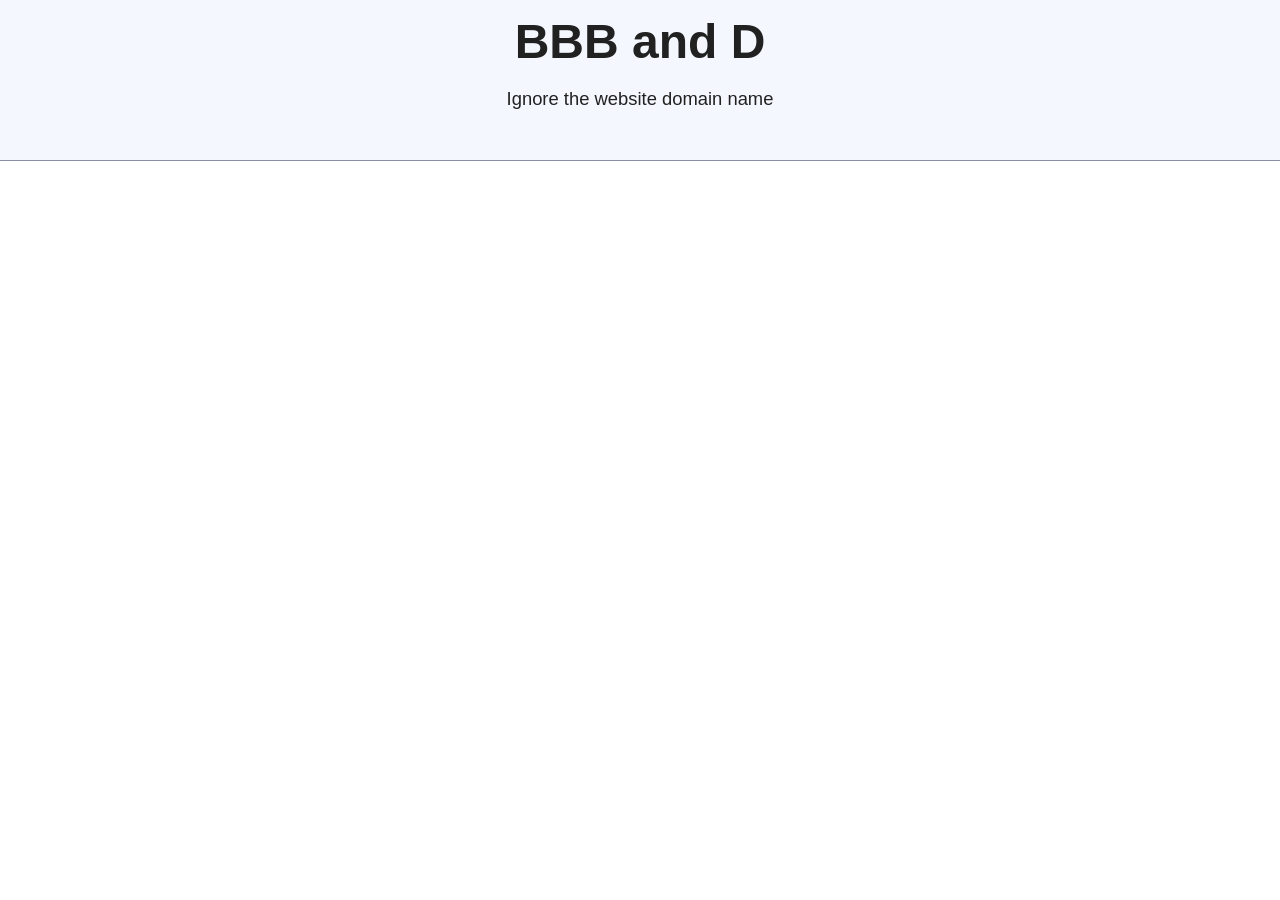
==== index.html @ 8edf805b "Initial commit" ====
<!DOCTYPE HTML>
<html>
  <head>
    <title>BBB and D online</title>
    <link rel="stylesheet" href="home.css">
  </head>
  <body>
    <header>
      <h1>BBB and D</h1>
      <p>Ignore the website domain name</p>
    </header>

  </body>
</html>
---- home.css ----
:root{--sans-font:-apple-system, BlinkMacSystemFont, "Avenir Next", Avenir, "Nimbus Sans L", Roboto, "Noto Sans", "Segoe UI", Arial, Helvetica, "Helvetica Neue", sans-serif;--serif-font:ui-serif, Georgia, Cambria, "Times New Roman", Times, serif;--mono-font:Consolas, Menlo, Monaco, "Andale Mono", "Ubuntu Mono", monospace;--standard-border-radius:5px;--border-width:1px;--bg:#fff;--accent-bg:#f5f7ff;--text:#212121;--text-light:#585858;--border:#898ea4;--accent:#0d47a1;--accent-hover:#1266e2;--accent-text:var(--bg);--code:#d81b60;--preformatted:#444;--marked:#fd3;--disabled:#efefef}@media (prefers-color-scheme:dark){:root{color-scheme:dark;--bg:#212121;--accent-bg:#2b2b2b;--text:#dcdcdc;--text-light:#ababab;--accent:#ffb300;--accent-hover:#ffe099;--accent-text:var(--bg);--code:#f06292;--preformatted:#ccc;--disabled:#111}img,video{opacity:.8}}*,:before,:after{box-sizing:border-box}textarea,select,input,progress{-webkit-appearance:none;-moz-appearance:none;appearance:none}html{font-family:var(--sans-font);scroll-behavior:smooth}body{color:var(--text);background-color:var(--bg);grid-template-columns:1fr min(45rem,90%) 1fr;margin:0;font-size:1.15rem;line-height:1.5;display:grid}body>*{grid-column:2}body>header{background-color:var(--accent-bg);border-bottom:var(--border-width) solid var(--border);text-align:center;grid-column:1/-1;padding:0 .5rem 2rem}body>header>:only-child{margin-block-start:2rem}body>header h1{max-width:1200px;margin:1rem auto}body>header p{max-width:40rem;margin:1rem auto}main{padding-top:1.5rem}body>footer{color:var(--text-light);text-align:center;border-top:var(--border-width) solid var(--border);margin-top:4rem;padding:2rem 1rem 1.5rem;font-size:.9rem}h1{font-size:3rem}h2{margin-top:3rem;font-size:2.6rem}h3{margin-top:3rem;font-size:2rem}h4{font-size:1.44rem}h5{font-size:1.15rem}h6{font-size:.96rem}p{margin:1.5rem 0}p,h1,h2,h3,h4,h5,h6{overflow-wrap:break-word}h1,h2,h3{line-height:1.1}@media only screen and (width<=720px){h1{font-size:2.5rem}h2{font-size:2.1rem}h3{font-size:1.75rem}h4{font-size:1.25rem}}a,a:visited{color:var(--accent)}a:hover{text-decoration:none}button,.button,a.button,input[type=submit],input[type=reset],input[type=button]{border:var(--border-width) solid var(--accent);background-color:var(--accent);color:var(--accent-text);padding:.5em;line-height:normal;text-decoration:none}.button[aria-disabled=true],input:disabled,textarea:disabled,select:disabled,button[disabled]{cursor:not-allowed;background-color:var(--disabled);border-color:var(--disabled);color:var(--text-light)}input[type=range]{padding:0}abbr[title]{cursor:help;text-decoration-line:underline;text-decoration-style:dotted}button:enabled:hover,.button:not([aria-disabled=true]):hover,input[type=submit]:enabled:hover,input[type=reset]:enabled:hover,input[type=button]:enabled:hover{background-color:var(--accent-hover);border-color:var(--accent-hover);cursor:pointer}.button:focus-visible,button:focus-visible:where(:enabled),input:enabled:focus-visible:where([type=submit],[type=reset],[type=button]){outline:2px solid var(--accent);outline-offset:1px}header nav{padding:1rem 0 0;font-size:1rem;line-height:2}header nav ul,header nav ol{flex-flow:wrap;place-content:space-around center;align-items:center;margin:0;padding:0;list-style-type:none;display:flex}header nav ul li,header nav ol li{display:inline-block}header nav a,header nav a:visited{border:var(--border-width) solid var(--border);border-radius:var(--standard-border-radius);color:var(--text);margin:0 .5rem 1rem;padding:.1rem 1rem;text-decoration:none;display:inline-block}header nav a:hover,header nav a.current,header nav a[aria-current=page],header nav a[aria-current=true]{background:var(--bg);border-color:var(--accent);color:var(--accent);cursor:pointer}@media only screen and (width<=720px){header nav a{border:none;padding:0;line-height:1;text-decoration:underline}header nav a.current{background:0 0}}aside,details,pre,progress{background-color:var(--accent-bg);border:var(--border-width) solid var(--border);border-radius:var(--standard-border-radius);margin-bottom:1rem}aside{float:right;width:30%;margin-inline-start:15px;padding:0 15px;font-size:1rem}[dir=rtl] aside{float:left}@media only screen and (width<=720px){aside{float:none;width:100%;margin-inline-start:0}}article,fieldset,dialog{border:var(--border-width) solid var(--border);border-radius:var(--standard-border-radius);margin-bottom:1rem;padding:1rem}article h2:first-child,section h2:first-child,article h3:first-child,section h3:first-child{margin-top:1rem}section{border-top:var(--border-width) solid var(--border);border-bottom:var(--border-width) solid var(--border);margin:3rem 0;padding:2rem 1rem}section+section,section:first-child{border-top:0;padding-top:0}section+section{margin-top:0}section:last-child{border-bottom:0;padding-bottom:0}details{padding:.7rem 1rem}summary{cursor:pointer;word-break:break-word;margin:-.7rem -1rem;padding:.7rem 1rem;font-weight:700}details[open]>summary+*{margin-top:0}details[open]>summary{margin-bottom:.5rem}details[open]>:last-child{margin-bottom:0}details h2:first-of-type{margin-top:0}table{border-collapse:collapse;margin:1.5rem 0}figure>table{width:max-content;margin:0}td,th{border:var(--border-width) solid var(--border);text-align:start;padding:.5rem}th{background-color:var(--accent-bg);font-weight:700}tr:nth-child(2n){background-color:var(--accent-bg)}table caption{margin-bottom:.5rem;font-weight:700}textarea,select,input,button,.button{font-size:inherit;border-radius:var(--standard-border-radius);box-shadow:none;max-width:100%;margin-bottom:.5rem;padding:.5em;font-family:inherit;display:inline-block}textarea,select,input{color:var(--text);background-color:var(--bg);border:var(--border-width) solid var(--border)}label{display:block}textarea:not([cols]){width:100%}select:not([multiple]){background-image:linear-gradient(45deg, transparent 49%, var(--text) 51%), linear-gradient(135deg, var(--text) 51%, transparent 49%);background-position:calc(100% - 15px),calc(100% - 10px);background-repeat:no-repeat;background-size:5px 5px,5px 5px;padding-inline-end:25px}[dir=rtl] select:not([multiple]){background-position:10px,15px}input[type=checkbox],input[type=radio]{vertical-align:middle;width:min-content;position:relative}input[type=checkbox]+label,input[type=radio]+label{display:inline-block}input[type=radio]{border-radius:100%}input[type=checkbox]:checked,input[type=radio]:checked{background-color:var(--accent)}input[type=checkbox]:checked:after{content:" ";border-right:solid var(--bg) .08em;border-bottom:solid var(--bg) .08em;background-color:#0000;border-radius:0;width:.2em;height:.4em;font-size:1.8em;position:absolute;top:.04em;left:.18em;transform:rotate(45deg)}input[type=radio]:checked:after{content:" ";background-color:var(--bg);border-radius:100%;width:.3em;height:.3em;font-size:1.8em;position:absolute;top:.125em;left:.125em}@media only screen and (width<=720px){textarea,select,input{width:100%}}input[type=color]{height:2.5rem;padding:.2rem}input[type=file]{border:0}hr{height:var(--border-width);background:var(--border);border:none;margin:1rem auto}mark{border-radius:var(--standard-border-radius);background-color:var(--marked);color:#000;padding:2px 5px}mark a{color:var(--accent)}img,video{border-radius:var(--standard-border-radius);max-width:100%;height:auto}figure{margin:0;display:block;overflow-x:auto}figure>img,figure>picture>img{margin-inline:auto;display:block}figcaption{text-align:center;color:var(--text-light);margin-block:1rem;font-size:.9rem;position:sticky;left:0}blockquote{border-inline-start:.35rem solid var(--accent);color:var(--text-light);margin-block:2rem;margin-inline:2rem 0;padding:.4rem .8rem;font-style:italic}cite{color:var(--text-light);font-size:.9rem;font-style:normal}dt{color:var(--text-light)}code,pre,pre span,kbd,samp{font-family:var(--mono-font);color:var(--code)}kbd{color:var(--preformatted);border:var(--border-width) solid var(--preformatted);border-bottom:3px solid var(--preformatted);border-radius:var(--standard-border-radius);padding:.1rem .4rem}pre{max-width:100%;color:var(--preformatted);padding:1rem 1.4rem;overflow:auto}pre code{color:var(--preformatted);background:0 0;margin:0;padding:0}progress{width:100%}progress:indeterminate{background-color:var(--accent-bg)}progress::-webkit-progress-bar{border-radius:var(--standard-border-radius);background-color:var(--accent-bg)}progress::-webkit-progress-value{border-radius:var(--standard-border-radius);background-color:var(--accent)}progress::-moz-progress-bar{border-radius:var(--standard-border-radius);background-color:var(--accent);transition-property:width;transition-duration:.3s}progress:indeterminate::-moz-progress-bar{background-color:var(--accent-bg)}dialog{background-color:var(--bg);max-width:40rem;margin:auto}dialog::backdrop{background-color:var(--bg);opacity:.8}dialog h2:first-of-type{margin-top:0}@media only screen and (width<=720px){dialog{max-width:calc(100vw - 2rem)}}sup,sub{vertical-align:baseline;position:relative}sup{top:-.4em}sub{top:.3em}.notice{background:var(--accent-bg);border:var(--border-width) solid var(--border);border-radius:var(--standard-border-radius);margin:2rem 0;padding:1.5rem}div.notice p:first-of-type{margin-top:0}div.notice p:last-of-type{margin-bottom:0}@media print{@page{margin:1cm}body{display:block}body>header{background-color:unset}body>header nav,body>footer{display:none}article{border:none;padding:0}a[href^=http]:after{content:" <" attr(href) ">"}abbr[title]:after{content:" (" attr(title) ")"}a{text-decoration:none}p{widows:3;orphans:3}hr{border-top:var(--border-width) solid var(--border)}mark{border:var(--border-width) solid var(--border)}figure{break-inside:avoid}pre code{white-space:pre-wrap}}
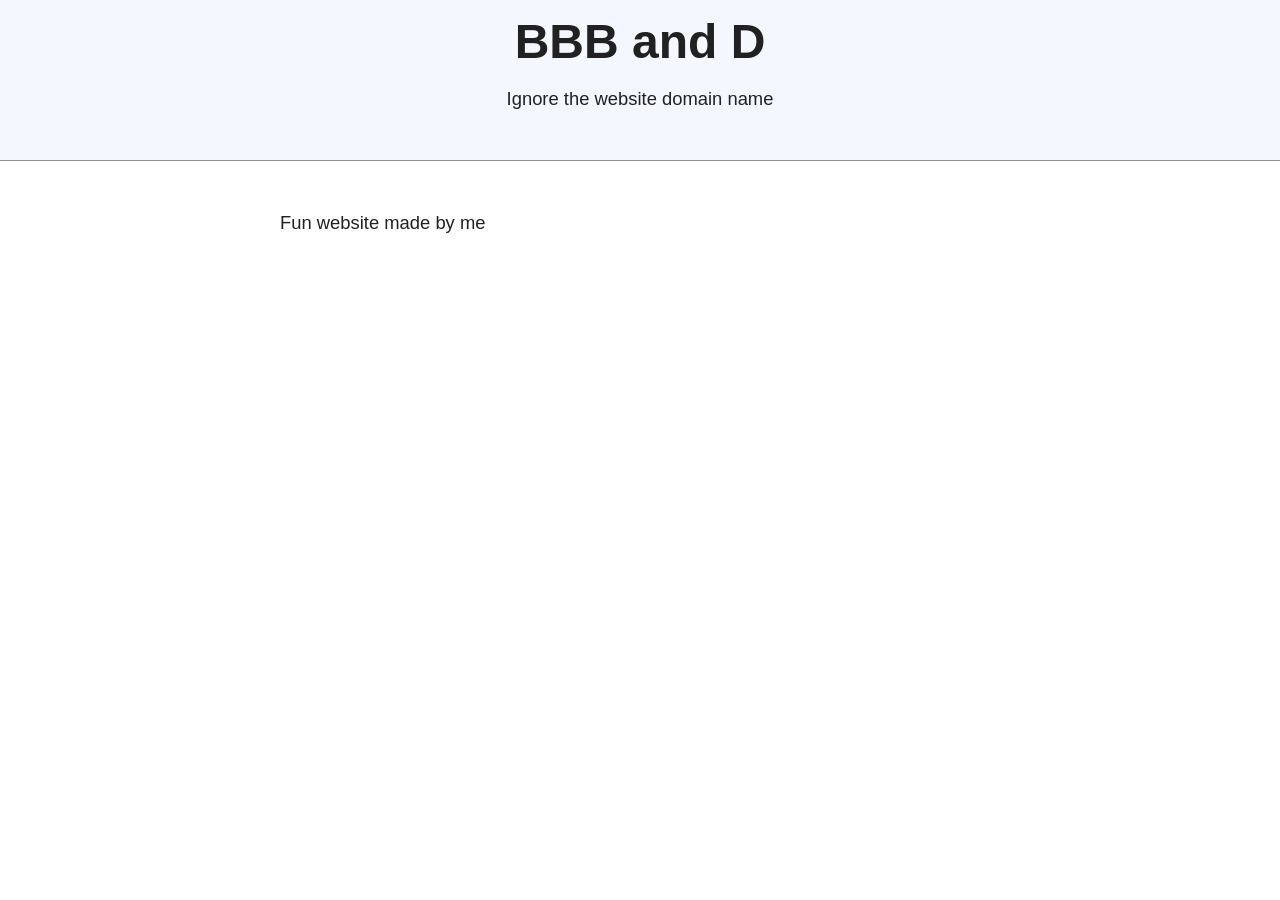
==== commit 70915cba: "testr" ====
--- a/index.html
+++ b/index.html
@@ -9,6 +9,9 @@
       <h1>BBB and D</h1>
       <p>Ignore the website domain name</p>
     </header>
+    <main>
+      <p>Fun website made by me</p>
+    </main>
 
   </body>
 </html>
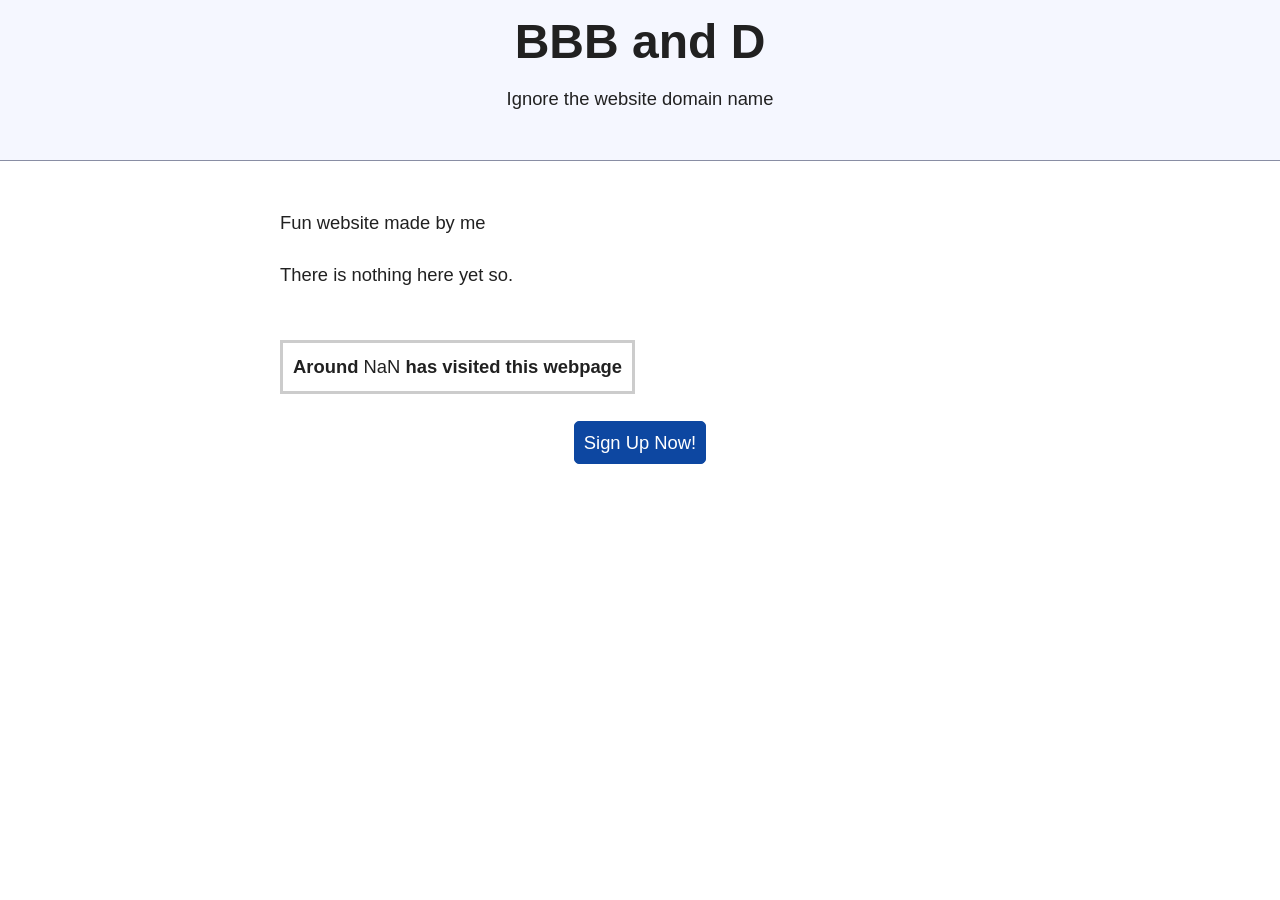
==== commit 579e74e3: "testes" ====
--- a/index.html
+++ b/index.html
@@ -2,7 +2,7 @@
 <html>
   <head>
     <title>BBB and D online</title>
-    <link rel="stylesheet" href="home.css">
+    <link rel="stylesheet" href="style.css">
   </head>
   <body>
     <header>
@@ -11,7 +11,36 @@
     </header>
     <main>
       <p>Fun website made by me</p>
+      <p>There is nothing here yet so.</p>
+      
+      <br>
+      <div style="font-family: sans-serif; padding: 10px; border: 3px solid #ccc; display: inline-block;">
+        <strong>Around</strong> 
+        <span id="count">0</span>
+        <strong>has visited this webpage</strong>
+      </div>
+
+      
+      <br>
+      <br>
+      <center><button onclick="location.href='register.html'">Sign Up Now!</button></center>
     </main>
+    <script>
+      // This function calls the API to 'hit' (increase) the count and display it
+      async function getVisitorCount() {
+          try {
+              // Replace 'your-unique-website-name' with your actual site name
+              const response = await fetch('https://api.countapi.xyz/hit/bigblackballsanddih-online/visits');
+              const data = await response.json();
+              document.getElementById('count').innerText = data.value;
+          } catch (error) {
+              console.error("The counter is having a nap:", error);
+              document.getElementById('count').innerText = "NaN";
+          }
+      }
 
+      // Run the function when the page loads
+      getVisitorCount();
+    </script>
   </body>
 </html>
--- a/style.css
+++ b/style.css
@@ -0,0 +1 @@
+:root{--sans-font:-apple-system, BlinkMacSystemFont, "Avenir Next", Avenir, "Nimbus Sans L", Roboto, "Noto Sans", "Segoe UI", Arial, Helvetica, "Helvetica Neue", sans-serif;--serif-font:ui-serif, Georgia, Cambria, "Times New Roman", Times, serif;--mono-font:Consolas, Menlo, Monaco, "Andale Mono", "Ubuntu Mono", monospace;--standard-border-radius:5px;--border-width:1px;--bg:#fff;--accent-bg:#f5f7ff;--text:#212121;--text-light:#585858;--border:#898ea4;--accent:#0d47a1;--accent-hover:#1266e2;--accent-text:var(--bg);--code:#d81b60;--preformatted:#444;--marked:#fd3;--disabled:#efefef}@media (prefers-color-scheme:dark){:root{color-scheme:dark;--bg:#212121;--accent-bg:#2b2b2b;--text:#dcdcdc;--text-light:#ababab;--accent:#ffb300;--accent-hover:#ffe099;--accent-text:var(--bg);--code:#f06292;--preformatted:#ccc;--disabled:#111}img,video{opacity:.8}}*,:before,:after{box-sizing:border-box}textarea,select,input,progress{-webkit-appearance:none;-moz-appearance:none;appearance:none}html{font-family:var(--sans-font);scroll-behavior:smooth}body{color:var(--text);background-color:var(--bg);grid-template-columns:1fr min(45rem,90%) 1fr;margin:0;font-size:1.15rem;line-height:1.5;display:grid}body>*{grid-column:2}body>header{background-color:var(--accent-bg);border-bottom:var(--border-width) solid var(--border);text-align:center;grid-column:1/-1;padding:0 .5rem 2rem}body>header>:only-child{margin-block-start:2rem}body>header h1{max-width:1200px;margin:1rem auto}body>header p{max-width:40rem;margin:1rem auto}main{padding-top:1.5rem}body>footer{color:var(--text-light);text-align:center;border-top:var(--border-width) solid var(--border);margin-top:4rem;padding:2rem 1rem 1.5rem;font-size:.9rem}h1{font-size:3rem}h2{margin-top:3rem;font-size:2.6rem}h3{margin-top:3rem;font-size:2rem}h4{font-size:1.44rem}h5{font-size:1.15rem}h6{font-size:.96rem}p{margin:1.5rem 0}p,h1,h2,h3,h4,h5,h6{overflow-wrap:break-word}h1,h2,h3{line-height:1.1}@media only screen and (width<=720px){h1{font-size:2.5rem}h2{font-size:2.1rem}h3{font-size:1.75rem}h4{font-size:1.25rem}}a,a:visited{color:var(--accent)}a:hover{text-decoration:none}button,.button,a.button,input[type=submit],input[type=reset],input[type=button]{border:var(--border-width) solid var(--accent);background-color:var(--accent);color:var(--accent-text);padding:.5em;line-height:normal;text-decoration:none}.button[aria-disabled=true],input:disabled,textarea:disabled,select:disabled,button[disabled]{cursor:not-allowed;background-color:var(--disabled);border-color:var(--disabled);color:var(--text-light)}input[type=range]{padding:0}abbr[title]{cursor:help;text-decoration-line:underline;text-decoration-style:dotted}button:enabled:hover,.button:not([aria-disabled=true]):hover,input[type=submit]:enabled:hover,input[type=reset]:enabled:hover,input[type=button]:enabled:hover{background-color:var(--accent-hover);border-color:var(--accent-hover);cursor:pointer}.button:focus-visible,button:focus-visible:where(:enabled),input:enabled:focus-visible:where([type=submit],[type=reset],[type=button]){outline:2px solid var(--accent);outline-offset:1px}header nav{padding:1rem 0 0;font-size:1rem;line-height:2}header nav ul,header nav ol{flex-flow:wrap;place-content:space-around center;align-items:center;margin:0;padding:0;list-style-type:none;display:flex}header nav ul li,header nav ol li{display:inline-block}header nav a,header nav a:visited{border:var(--border-width) solid var(--border);border-radius:var(--standard-border-radius);color:var(--text);margin:0 .5rem 1rem;padding:.1rem 1rem;text-decoration:none;display:inline-block}header nav a:hover,header nav a.current,header nav a[aria-current=page],header nav a[aria-current=true]{background:var(--bg);border-color:var(--accent);color:var(--accent);cursor:pointer}@media only screen and (width<=720px){header nav a{border:none;padding:0;line-height:1;text-decoration:underline}header nav a.current{background:0 0}}aside,details,pre,progress{background-color:var(--accent-bg);border:var(--border-width) solid var(--border);border-radius:var(--standard-border-radius);margin-bottom:1rem}aside{float:right;width:30%;margin-inline-start:15px;padding:0 15px;font-size:1rem}[dir=rtl] aside{float:left}@media only screen and (width<=720px){aside{float:none;width:100%;margin-inline-start:0}}article,fieldset,dialog{border:var(--border-width) solid var(--border);border-radius:var(--standard-border-radius);margin-bottom:1rem;padding:1rem}article h2:first-child,section h2:first-child,article h3:first-child,section h3:first-child{margin-top:1rem}section{border-top:var(--border-width) solid var(--border);border-bottom:var(--border-width) solid var(--border);margin:3rem 0;padding:2rem 1rem}section+section,section:first-child{border-top:0;padding-top:0}section+section{margin-top:0}section:last-child{border-bottom:0;padding-bottom:0}details{padding:.7rem 1rem}summary{cursor:pointer;word-break:break-word;margin:-.7rem -1rem;padding:.7rem 1rem;font-weight:700}details[open]>summary+*{margin-top:0}details[open]>summary{margin-bottom:.5rem}details[open]>:last-child{margin-bottom:0}details h2:first-of-type{margin-top:0}table{border-collapse:collapse;margin:1.5rem 0}figure>table{width:max-content;margin:0}td,th{border:var(--border-width) solid var(--border);text-align:start;padding:.5rem}th{background-color:var(--accent-bg);font-weight:700}tr:nth-child(2n){background-color:var(--accent-bg)}table caption{margin-bottom:.5rem;font-weight:700}textarea,select,input,button,.button{font-size:inherit;border-radius:var(--standard-border-radius);box-shadow:none;max-width:100%;margin-bottom:.5rem;padding:.5em;font-family:inherit;display:inline-block}textarea,select,input{color:var(--text);background-color:var(--bg);border:var(--border-width) solid var(--border)}label{display:block}textarea:not([cols]){width:100%}select:not([multiple]){background-image:linear-gradient(45deg, transparent 49%, var(--text) 51%), linear-gradient(135deg, var(--text) 51%, transparent 49%);background-position:calc(100% - 15px),calc(100% - 10px);background-repeat:no-repeat;background-size:5px 5px,5px 5px;padding-inline-end:25px}[dir=rtl] select:not([multiple]){background-position:10px,15px}input[type=checkbox],input[type=radio]{vertical-align:middle;width:min-content;position:relative}input[type=checkbox]+label,input[type=radio]+label{display:inline-block}input[type=radio]{border-radius:100%}input[type=checkbox]:checked,input[type=radio]:checked{background-color:var(--accent)}input[type=checkbox]:checked:after{content:" ";border-right:solid var(--bg) .08em;border-bottom:solid var(--bg) .08em;background-color:#0000;border-radius:0;width:.2em;height:.4em;font-size:1.8em;position:absolute;top:.04em;left:.18em;transform:rotate(45deg)}input[type=radio]:checked:after{content:" ";background-color:var(--bg);border-radius:100%;width:.3em;height:.3em;font-size:1.8em;position:absolute;top:.125em;left:.125em}@media only screen and (width<=720px){textarea,select,input{width:100%}}input[type=color]{height:2.5rem;padding:.2rem}input[type=file]{border:0}hr{height:var(--border-width);background:var(--border);border:none;margin:1rem auto}mark{border-radius:var(--standard-border-radius);background-color:var(--marked);color:#000;padding:2px 5px}mark a{color:var(--accent)}img,video{border-radius:var(--standard-border-radius);max-width:100%;height:auto}figure{margin:0;display:block;overflow-x:auto}figure>img,figure>picture>img{margin-inline:auto;display:block}figcaption{text-align:center;color:var(--text-light);margin-block:1rem;font-size:.9rem;position:sticky;left:0}blockquote{border-inline-start:.35rem solid var(--accent);color:var(--text-light);margin-block:2rem;margin-inline:2rem 0;padding:.4rem .8rem;font-style:italic}cite{color:var(--text-light);font-size:.9rem;font-style:normal}dt{color:var(--text-light)}code,pre,pre span,kbd,samp{font-family:var(--mono-font);color:var(--code)}kbd{color:var(--preformatted);border:var(--border-width) solid var(--preformatted);border-bottom:3px solid var(--preformatted);border-radius:var(--standard-border-radius);padding:.1rem .4rem}pre{max-width:100%;color:var(--preformatted);padding:1rem 1.4rem;overflow:auto}pre code{color:var(--preformatted);background:0 0;margin:0;padding:0}progress{width:100%}progress:indeterminate{background-color:var(--accent-bg)}progress::-webkit-progress-bar{border-radius:var(--standard-border-radius);background-color:var(--accent-bg)}progress::-webkit-progress-value{border-radius:var(--standard-border-radius);background-color:var(--accent)}progress::-moz-progress-bar{border-radius:var(--standard-border-radius);background-color:var(--accent);transition-property:width;transition-duration:.3s}progress:indeterminate::-moz-progress-bar{background-color:var(--accent-bg)}dialog{background-color:var(--bg);max-width:40rem;margin:auto}dialog::backdrop{background-color:var(--bg);opacity:.8}dialog h2:first-of-type{margin-top:0}@media only screen and (width<=720px){dialog{max-width:calc(100vw - 2rem)}}sup,sub{vertical-align:baseline;position:relative}sup{top:-.4em}sub{top:.3em}.notice{background:var(--accent-bg);border:var(--border-width) solid var(--border);border-radius:var(--standard-border-radius);margin:2rem 0;padding:1.5rem}div.notice p:first-of-type{margin-top:0}div.notice p:last-of-type{margin-bottom:0}@media print{@page{margin:1cm}body{display:block}body>header{background-color:unset}body>header nav,body>footer{display:none}article{border:none;padding:0}a[href^=http]:after{content:" <" attr(href) ">"}abbr[title]:after{content:" (" attr(title) ")"}a{text-decoration:none}p{widows:3;orphans:3}hr{border-top:var(--border-width) solid var(--border)}mark{border:var(--border-width) solid var(--border)}figure{break-inside:avoid}pre code{white-space:pre-wrap}}
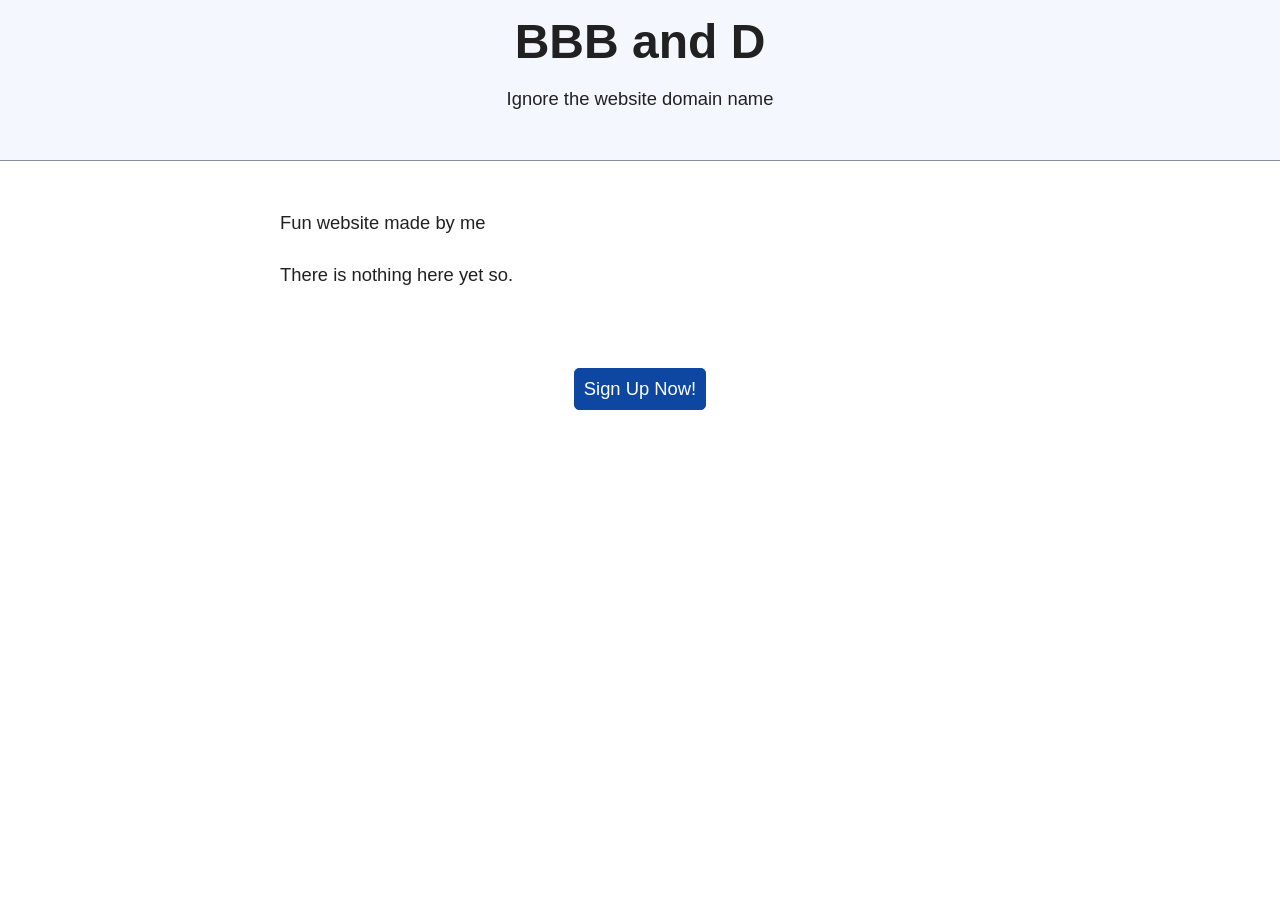
==== commit 3e46937b: "my name is anderdingus" ====
--- a/index.html
+++ b/index.html
@@ -14,33 +14,9 @@
       <p>There is nothing here yet so.</p>
       
       <br>
-      <div style="font-family: sans-serif; padding: 10px; border: 3px solid #ccc; display: inline-block;">
-        <strong>Around</strong> 
-        <span id="count">0</span>
-        <strong>has visited this webpage</strong>
-      </div>
-
-      
-      <br>
       <br>
       <center><button onclick="location.href='register.html'">Sign Up Now!</button></center>
     </main>
-    <script>
-      // This function calls the API to 'hit' (increase) the count and display it
-      async function getVisitorCount() {
-          try {
-              // Replace 'your-unique-website-name' with your actual site name
-              const response = await fetch('https://api.countapi.xyz/hit/bigblackballsanddih-online/visits');
-              const data = await response.json();
-              document.getElementById('count').innerText = data.value;
-          } catch (error) {
-              console.error("The counter is having a nap:", error);
-              document.getElementById('count').innerText = "NaN";
-          }
-      }
-
-      // Run the function when the page loads
-      getVisitorCount();
-    </script>
+    
   </body>
 </html>
